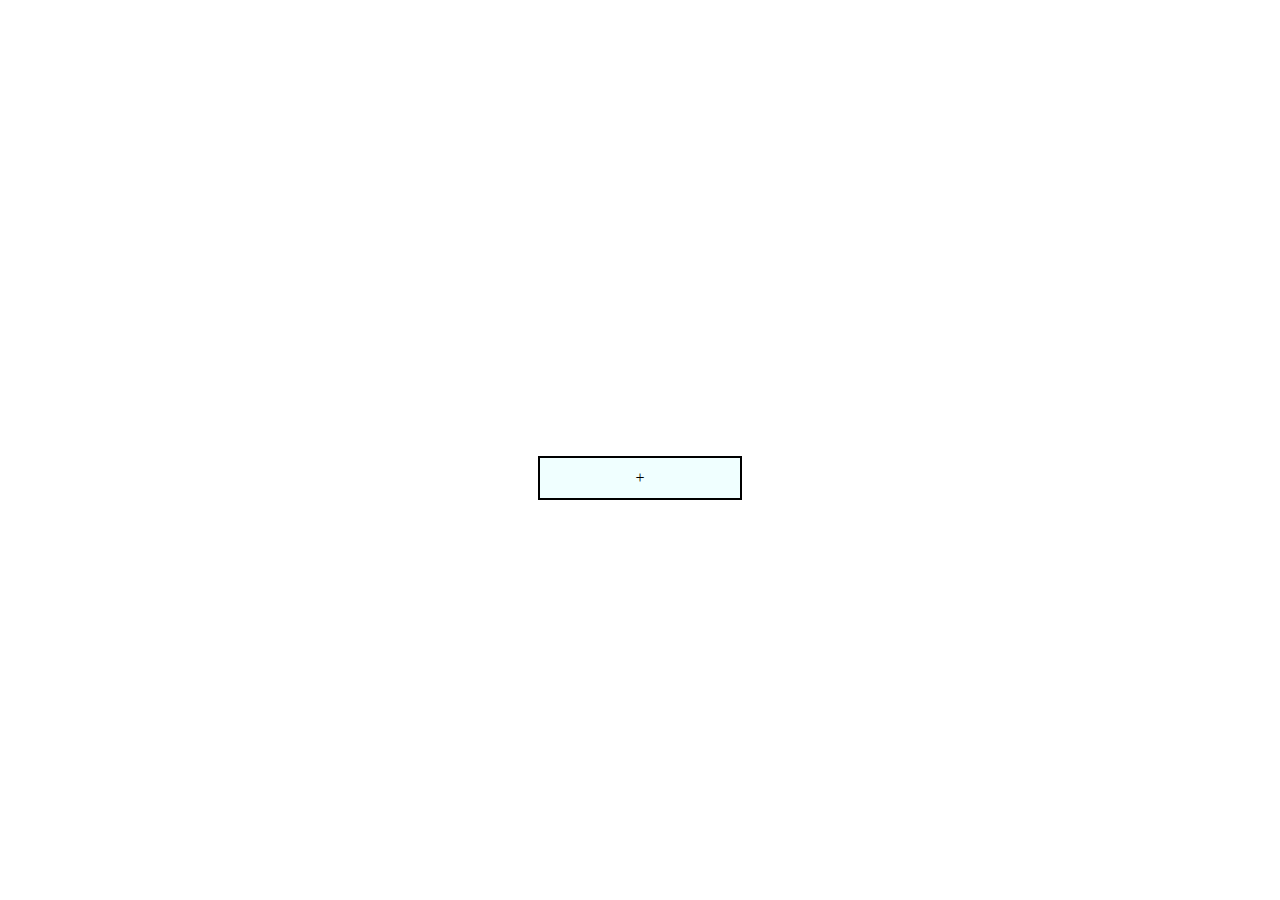
==== index.html @ 0b161d0d "start" ====
<!DOCTYPE html>
<html lang="en">
<head>
    <meta charset="UTF-8">
    <meta name="viewport" content="width=device-width, initial-scale=1, maximum-scale=1">
    <title>balatro cards rng</title>
    <link rel="stylesheet" href="css/style.css">
</head>
<body>
    <main class="main-container">
        <div class="image-container">
            <img id="image" class="image" src="" alt="">
        </div>
        <div class="text-container">
            <div>
            <span id="name" class="name"></span>
            <br>
            <span id="chance" class="chance"></span>
            </div>
        </div>
        <div class="button-container">
            <div onclick="rng()" class="rng-button">
                <span>+</span>
            </div>
        </div>
    </main> 
    <script src="js/index.js"></script>
</body>
</html>
---- css/style.css ----
*{
    margin: 0;
    padding: 0;
    -moz-user-select: none;
    -khtml-user-select: none;
    user-select: none;    
}
body{
    height: 100vh;
    width: 100vw;
    display: flex;
    justify-content: center;
    align-items: center;
}
.main-container{

}
.image-container{
    margin-bottom: 20px;
}
.image{
    width: 200px;
}
.text-container{
    display: flex;
    justify-content: center;
    align-items: center;
}
.button-container{

}
.rng-button{
    height: 40px;
    width: 200px;
    background-color: azure;
    border: solid black 2px;
    display: flex;
    justify-content: center;
    align-items: center;
}
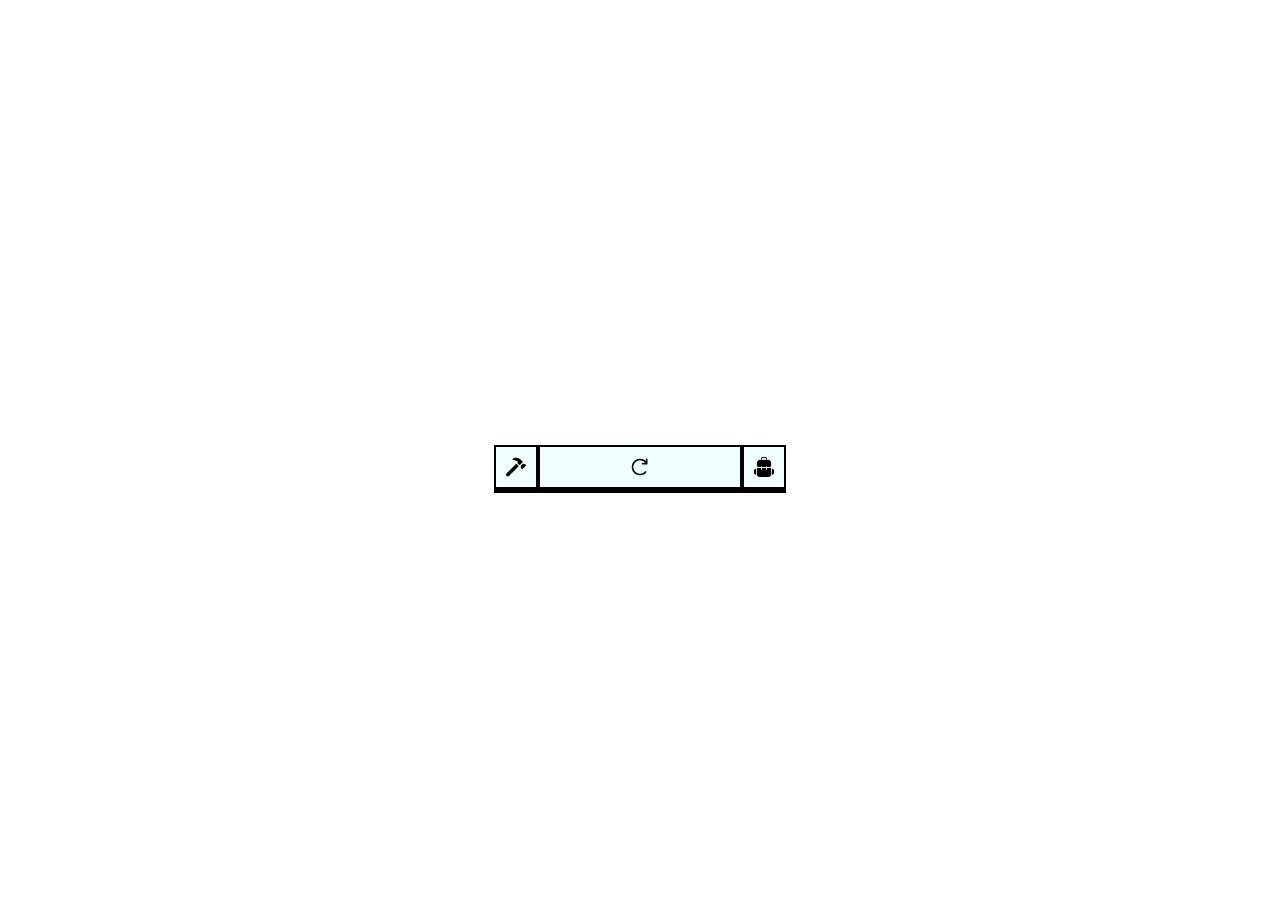
==== commit b28867af: "2-update" ====
--- a/index.html
+++ b/index.html
@@ -9,7 +9,7 @@
 <body>
     <main class="main-container">
         <div class="image-container">
-            <img id="image" class="image" src="" alt="">
+            <img id="joker-image" class="joker-image" src="" alt="">
         </div>
         <div class="text-container">
             <div>
@@ -19,9 +19,17 @@
             </div>
         </div>
         <div class="button-container">
-            <div onclick="rng()" class="rng-button">
-                <span>+</span>
+            <div class="craft-button">
+                <img class="image" src="assets/png/hammer.png" alt="hammer">
             </div>
+            <div onclick="roll()" class="rng-button">
+                <img src="assets/png/roll.png" alt="roll" class="image">
+            </div>
+            <div onclick="inventoryLoad()" class="inventory-button">
+                <img id="backpack-image" class="image" src="assets/png/backpack.png" alt="backpack">
+            </div>
+        </div>
+        <div id="inventory" class="inventory">  
         </div>
     </main> 
     <script src="js/index.js"></script>
--- a/css/style.css
+++ b/css/style.css
@@ -3,10 +3,10 @@
     padding: 0;
     -moz-user-select: none;
     -khtml-user-select: none;
-    user-select: none;    
+    user-select: none;   
 }
 body{
-    height: 100vh;
+    min-height: 100vh;
     width: 100vw;
     display: flex;
     justify-content: center;
@@ -17,8 +17,12 @@
 }
 .image-container{
     margin-bottom: 20px;
+    display: flex;
+    justify-content: center;
+    align-items: center;
 }
-.image{
+
+.joker-image{
     width: 200px;
 }
 .text-container{
@@ -27,14 +31,65 @@
     align-items: center;
 }
 .button-container{
-
+    width: 292px;
+    display: flex;
+    justify-content: center;
+    align-items: center;
 }
-.rng-button{
-    height: 40px;
-    width: 200px;
+.button-container>div{
     background-color: azure;
     border: solid black 2px;
     display: flex;
     justify-content: center;
     align-items: center;
+}
+.rng-button{
+    height: 40px;
+    width: 200px;
+}
+.inventory-button{
+    height: 40px;
+    width: 40px;
+}
+.craft-button{
+    height: 40px;
+    width: 40px;
+}
+.image{
+    height: 20px;
+}
+.inventory{
+    width: 288px;
+    background-color: beige;
+    border: solid black 2px;
+}
+.joker-info-container{
+    width: 90%;
+    display: flex;
+    justify-content: center;
+    align-items: center;
+    margin-right: 20px;
+    margin-bottom: 10px;
+}
+.joker-info-image-container{
+    width: 150px;
+    height: 120px;
+    display: flex;
+    justify-content: center;
+    align-items: center;
+}
+.joker-info-stats-container{
+    width: 150px;
+    display: flex;
+    justify-content: center;
+    align-items: center;
+}
+.joker-info-image{
+    width: 80px;
+}
+.amount{
+    float: right;
+}
+.joker-info{
+    margin-right: 40px;
 }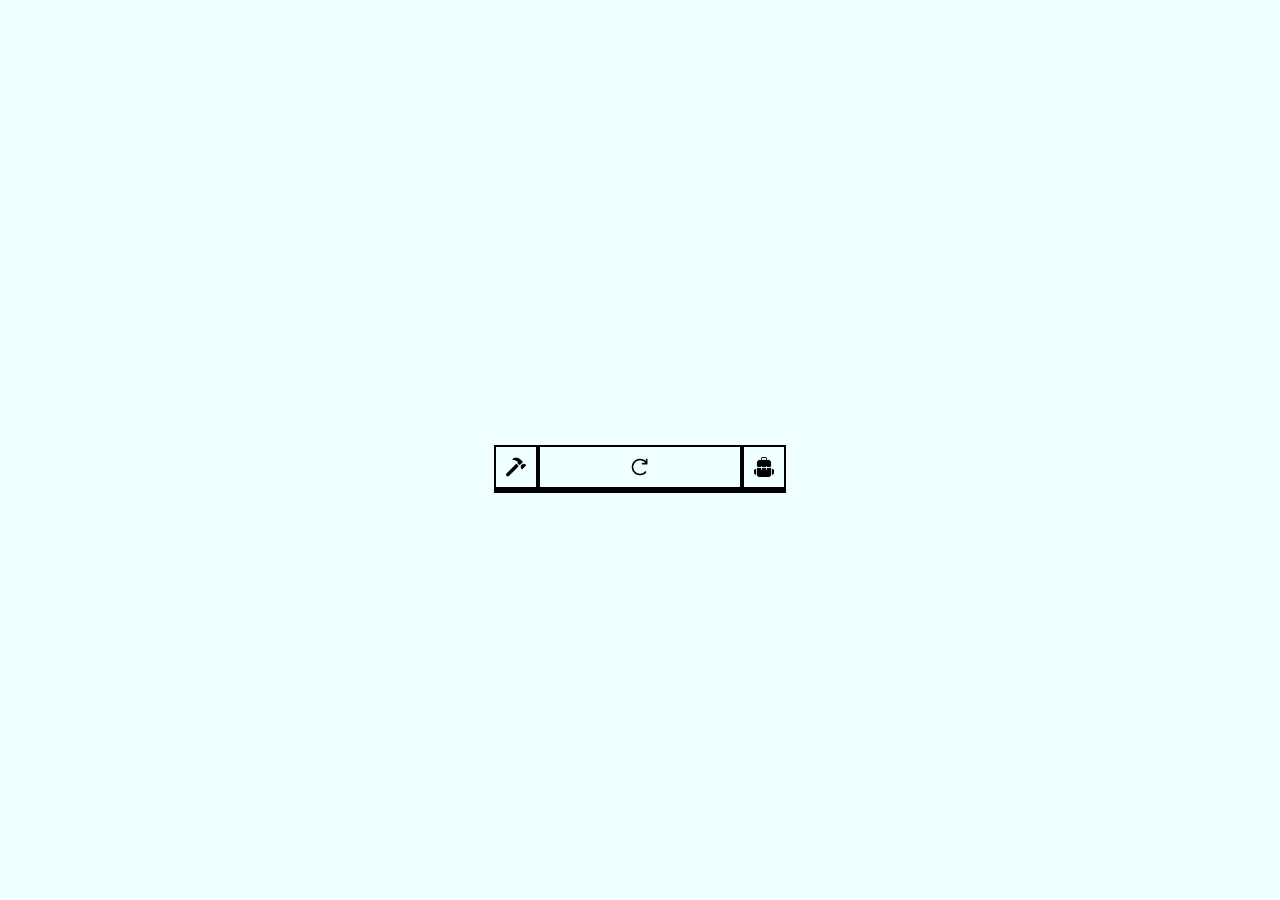
==== commit 79a7c2d9: "crafter add" ====
--- a/index.html
+++ b/index.html
@@ -19,8 +19,8 @@
             </div>
         </div>
         <div class="button-container">
-            <div class="craft-button">
-                <img class="image" src="assets/png/hammer.png" alt="hammer">
+            <div onclick="crafterLoad()" class="craft-button">
+                <img id="hammer_image" class="image" src="assets/png/hammer.png" alt="hammer">
             </div>
             <div onclick="roll()" class="rng-button">
                 <img src="assets/png/roll.png" alt="roll" class="image">
@@ -31,6 +31,31 @@
         </div>
         <div id="inventory" class="inventory">  
         </div>
+        <div id="crafter" class="crafter">  
+            <div class="item-container">
+                <div class="thing-info">
+                    <div class="image-container">
+                        <img src="assets/craft-items/amulet.png" alt="amulet" class="thing-image">
+                    </div>
+                    <div class="text-info-container">
+                        <span class="name">Bronze Amulet</span>
+                    </div>
+                </div>
+                <div class="craft-cost">
+                    <div>
+                        <div id="costs${i}">
+                            <div class="card-cost">5 Joker</div>
+                            <div class="card-cost">2 Greedy Joker</div>
+                            <div class="card-cost">1 Crafty Joker</div>
+                        </div>
+                        <div class="buy-button-container">
+                            <div onclick="firstBuy()"   id="first-buy-button" class="buy-button">Buy</div>
+                            <div id="first-owned-button" class="buy-button">Owned</div>
+                        </div>
+                    </div>
+                </div>
+            </div>
+        </div>
     </main> 
     <script src="js/index.js"></script>
 </body>
--- a/css/style.css
+++ b/css/style.css
@@ -11,6 +11,7 @@
     display: flex;
     justify-content: center;
     align-items: center;
+    background-color: #F0FFFF;
 }
 .main-container{
 
@@ -92,4 +93,61 @@
 }
 .joker-info{
     margin-right: 40px;
+}
+.crafter{
+    width: 288px;
+    background-color:#f2e8f3 ;
+    border: solid black 2px;
+    display: none;
+}
+.item-container{
+    width: 100%;
+    height: 160px;
+    display: flex;
+    justify-content: center;
+    align-items: center;
+}
+.thing-info{
+    width: 50%;
+    height: 160px;
+    margin-right: 20px;
+    margin-top: 20px;
+    float: left;
+}
+.thing-image{
+    width: 80px;
+}
+.text-info-container{
+    width: 100%;
+    height: 60px;
+    display: flex;
+    justify-content: center;
+    align-items: center;
+}
+.craft-cost{
+    width: calc(50% - 20px);
+    height: 160px;
+    display: flex;
+    justify-content: center;
+    align-items: center;
+}
+
+.buy-button-container{
+    width: 100%;
+    height: 50px;
+    display: flex;
+    justify-content: center;
+    align-items: center;
+    margin-top: 20px;
+}
+.buy-button{
+    height: 40px;
+    width: 80%;
+    border: solid black 2px;
+    display: flex;
+    justify-content: center;
+    align-items: center;
+}
+#first-owned-button{
+    display: none;
 }